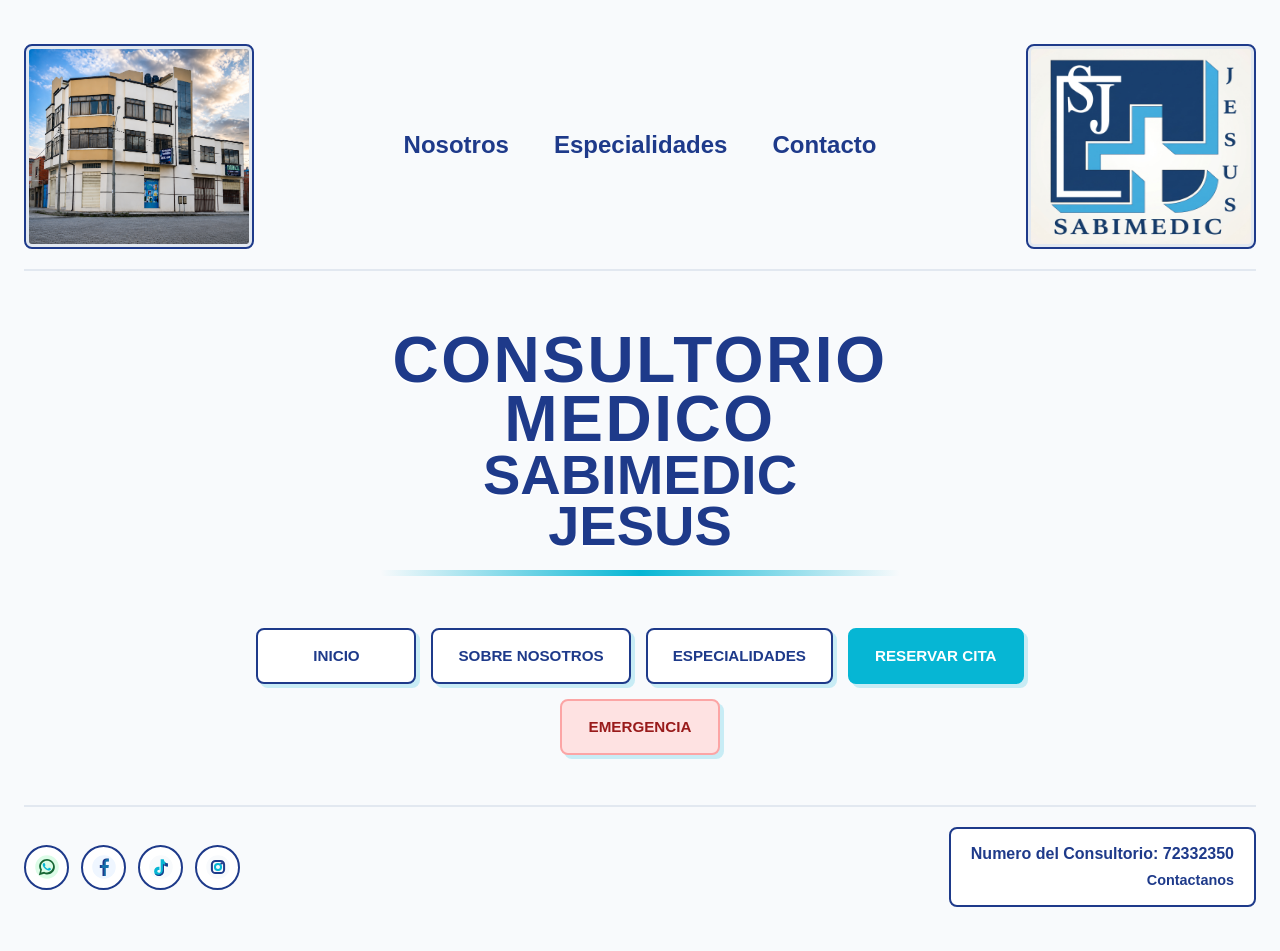
==== index.html @ b4cd7b4e "Add files via upload" ====
﻿<!DOCTYPE html>
<html lang="es">
<head>
  <meta charset="UTF-8">
  <meta name="viewport" content="width=device-width, initial-scale=1.0">
  <title>SABIMEDIC JESUS | Menu Principal</title>
  <style>
    /*
      GUIA RAPIDA PARA MODIFICAR ESTA PAGINA
      --------------------------------------
      - Los colores principales aparecen como valores hexadecimales.
      - Los tamaños se pueden aumentar o disminuir cambiando font-size, width o height.
      - Los nombres de las clases conectan el HTML con estos estilos.
      - La parte final del archivo contiene el menu, el titulo y el pie de pagina.
      Si cambias una clase en el HTML, debes cambiarla tambien aqui para que
      el diseño siga funcionando.
    */

    /* Reinicio basico del navegador */
    * {
      margin: 0;
      padding: 0;
      box-sizing: border-box;
    }

    /* Configuracion del body:
       Aqui se define la fuente general, el color base del texto y el fondo.
       Como es un consultorio medico, usamos un fondo claro para que se vea limpio. */
    body {
      font-family: Arial, sans-serif;
      background: #F8FAFC;
      color: #475569;
      line-height: 1.6;
      overflow-x: hidden;
    }

    /* Contenedor principal que ocupa toda la pantalla:
       Se divide en 3 filas: header arriba, contenido central y footer abajo.
       Esto ayuda a que el menu principal no se vea amontonado. */
    .main-container {
      min-height: 100vh;
      display: grid;
      grid-template-rows: auto 1fr auto;
      padding: clamp(12px, 2vw, 24px);
      max-width: 100%;
    }

    /* Header con navegacion y fotos:
       grid-template-columns: auto 1fr auto deja foto a la izquierda,
       menu al centro y logo a la derecha. */
    .header {
      display: grid;
      grid-template-columns: auto 1fr auto;
      align-items: center;
      gap: 20px;
      padding: 20px 0;
      border-bottom: 2px solid #E2E8F0;
      margin-bottom: 30px;
      position: relative;
      z-index: 20;
    }

    /*
      Boton hamburguesa para celular.
      En escritorio no se necesita porque los enlaces se muestran directamente.
    */
    .menu-toggle {
      display: none;
      border: 2px solid #1E3A8A;
      border-radius: 8px;
      background: #FFFFFF;
      color: #1E3A8A;
      cursor: pointer;
      width: 48px;
      height: 44px;
      font-size: 1.4rem;
      line-height: 1;
    }

    /* Foto izquierda (consultorio):
       Esta imagen da contexto visual del lugar. Se mantiene grande para que
       el usuario identifique rapido que se trata de un centro medico real. */
    .foto-izquierda {
      width: 230px;
      height: 205px;
      background: #E2E8F0;
      border: 2px solid #1E3A8A;
      border-radius: 8px;
      display: flex;
      align-items: center;
      justify-content: center;
      color: #475569;
      font-size: 0.75rem;
      text-align: center;
      padding: 3px;
    }
    /* Foto derecha (logo):
       Es el espacio para la identidad del consultorio. El object-fit de img
       se controla con el propio tamaño de la imagen y el marco definido aqui. */
    .foto-derecha {
     width: 230px;
      height: 205px;
      background: #E2E8F0;
      border: 2px solid #1E3A8A;
      border-radius: 8px;
      display: flex;
      align-items: center;
      justify-content: center;
      color: #475569;
      font-size: 0.75rem;
      text-align: center;
      padding: 3px;
    }

    /* Navegacion central del header */
    .nav-header {
      display: flex;
      gap: 15px;
      justify-content: center;
      flex-wrap: wrap;
    }

    .nav-header.is-open {
      /* JavaScript agrega esta clase cuando la persona toca la hamburguesa. */
      display: flex;
    }
    /* Cada enlace de la navegacion */
    
    .nav-header a {
      /* Cada enlace hereda este mismo aspecto para que el menu se vea parejo. */
      text-decoration: none;
      color: #1E3A8A;
      font-weight: bold;
      padding: 8px 15px;
      border-bottom: 2px solid transparent;
      transition: all 0.3s;
      font-size: 1.5rem;
    }

    .nav-header a:hover {
      /* Este efecto aparece solo al pasar el mouse por encima del enlace. */
      border-bottom-color: #06B6D4;
    }

    /* Seccion central con titulo y botones:
       Esta es la parte mas importante del menu principal. Por eso se centra
       vertical y horizontalmente. */
    .seccion-central {
      display: flex;
      flex-direction: column;
      align-items: center;
      justify-content: center;
      gap: 30px;
      padding: 20px;
    }

    /* Titulo principal grande:
       El ancho maximo evita que el texto se estire demasiado en pantallas grandes. */
    .titulo-principal {
      text-align: center;
      color: #1E3A8A;
      line-height: 0.92;
      max-width: 950px;
      position: relative;
      padding: 10px 18px 22px;
      text-shadow: 0 2px 0 rgba(255, 255, 255, 0.9);
    }

    /* Este pseudo-elemento crea una linea turquesa sutil debajo del titulo.
       No es decoracion exagerada: sirve para anclar visualmente la marca. */
    .titulo-principal::after {
      /* La linea de abajo es un detalle visual que refuerza el nombre de la marca. */
      content: "";
      display: block;
      width: min(520px, 72vw);
      height: 6px;
      margin: 18px auto 0;
      border-radius: 999px;
      background: linear-gradient(90deg, transparent, #06B6D4, transparent);
    }

    /* h1 se usa para SABIMEDIC y JESUS, las palabras con mas jerarquia. */
    .titulo-principal h1 {
      font-size: 3.5rem;
      font-weight: 900;
      text-transform: uppercase;
      margin: 0;
      letter-spacing: 0;
    }

    /* CONSULTORIO y MEDICO son parte del nombre visual, pero un poco menores. */
    .titulo-principal .consultorio {
      font-size: clamp(2.5rem, 5vw, 4.8rem);
      font-weight: 900;
      letter-spacing: 0.04em;
    }

    .titulo-principal .medico {
      font-size: clamp(2.5rem, 5vw, 4.8rem);
      font-weight: 900;
      letter-spacing: 0.04em;
    }

    /* Contenedor de botones tipo rotulo:
       flex-wrap permite que los botones bajen de linea si la pantalla es chica. */
    .botones-menu {
      display: flex;
      flex-wrap: wrap;
      gap: 15px;
      justify-content: center;
      max-width: 900px;
    }

    /* Estilo de cada boton tipo rotulo:
       Fondo blanco + borde azul mantiene el estilo institucional.
       La sombra turquesa da sensacion de boton sin abusar del color de acento. */
    .boton-menu {
      padding: 14px 25px;
      background: #FFFFFF;
      color: #1E3A8A;
      border: 2px solid #1E3A8A;
      border-radius: 8px;
      text-decoration: none;
      font-weight: bold;
      font-size: 0.95rem;
      min-width: 160px;
      text-align: center;
      transition: all 0.3s;
      box-shadow: 4px 4px 0 rgba(6, 182, 212, 0.2);
    }

    .boton-menu:hover {
      transform: translate(-2px, -2px);
      box-shadow: 6px 6px 0 rgba(6, 182, 212, 0.3);
      background: #F8FAFC;
    }

    /* Boton especial de reservar */
    .boton-reservar {
      /* Este es el llamado a la accion principal del sitio. */
      background: #06B6D4;
      color: #FFFFFF;
      border-color: #06B6D4;
    }

    .boton-reservar:hover {
      background: #0891B2;
      box-shadow: 6px 6px 0 rgba(6, 182, 212, 0.4);
    }

    /* Boton de emergencia */
    .boton-emergencia {
      /* El rojo suave hace que esta opcion se entienda como algo diferente. */
      background: #FEE2E2;
      color: #991B1B;
      border-color: #FCA5A5;
    }

    .boton-emergencia:hover {
      background: #FECACA;
    }

    /* Footer con redes sociales:
       Se separa del contenido central con una linea clara para ordenar la lectura. */
    .footer {
      padding: 20px 0;
      border-top: 2px solid #E2E8F0;
      margin-top: 30px;
    }

    .footer-content {
      display: flex;
      justify-content: space-between;
      align-items: center;
      gap: 20px;
      flex-wrap: wrap;
    }

    /* Iconos de redes sociales:
       Aqui solo se ordenan los enlaces; los dibujos reales son SVG en assets/icons. */
    .redes-sociales {
      display: flex;
      gap: 12px;
    }

    .red-social {
      /* El enlace es circular para parecer un icono independiente. */
      width: 45px;
      height: 45px;
      border: 2px solid #1E3A8A;
      border-radius: 50%;
      display: flex;
      align-items: center;
      justify-content: center;
      text-decoration: none;
      color: #1E3A8A;
      font-weight: bold;
      background: #FFFFFF;
      transition: all 0.3s;
    }

    .red-social:hover {
      background: #06B6D4;
      color: #FFFFFF;
      border-color: #06B6D4;
    }

    /* Informacion de contacto en footer */
    .info-contacto {
      text-align: right;
    }

    .info-contacto a {
      /* Este bloque lleva al visitante a la pagina con los datos de contacto. */
      display: inline-block;
      padding: 12px 20px;
      background: #FFFFFF;
      color: #1E3A8A;
      border: 2px solid #1E3A8A;
      border-radius: 8px;
      text-decoration: none;
      font-weight: bold;
      transition: all 0.3s;
    }

    .info-contacto a:hover {
      background: #1E3A8A;
      color: #FFFFFF;
    }

    /* Responsive para moviles:
       En una pantalla pequena las tres partes del header se ordenan asi:
       fotos arriba, navegacion debajo y luego el contenido principal.
       No ocultamos las fotos, porque tambien forman parte de la identidad
       visual del consultorio. */
    @media (max-width: 768px) {
      .header {
        grid-template-columns: repeat(2, minmax(0, 1fr));
        text-align: center;
        gap: 12px;
        padding: 12px 0 18px;
        margin-bottom: 12px;
        overflow: visible;
      }

      .header > div {
        width: 100%;
      }

      .foto-izquierda,
      .foto-derecha {
        width: 100%;
        height: 120px;
        object-fit: cover;
      }

      .foto-derecha {
        object-fit: contain;
        background: #FFFFFF;
      }

      /*
        La cabecera conserva su altura al abrir el menu.
        position: absolute saca los enlaces del flujo normal y evita que las
        fotos o el titulo se muevan hacia abajo.
      */
      .menu-toggle {
        display: inline-flex;
        align-items: center;
        justify-content: center;
        position: absolute;
        right: 0;
        bottom: 10px;
      }

      .nav-header {
        position: absolute;
        top: calc(100% - 2px);
        right: 0;
        z-index: 50;
        display: none;
        flex-direction: column;
        align-items: stretch;
        gap: 0;
        width: min(240px, 82vw);
        padding: 8px;
        border: 1px solid #E2E8F0;
        border-radius: 8px;
        background: #FFFFFF;
        box-shadow: 0 16px 30px rgba(15, 23, 42, 0.14);
      }

      .nav-header.is-open {
        display: flex;
      }

      .nav-header a {
        font-size: 0.95rem;
        padding: 12px 14px;
        text-align: left;
        border-bottom: 1px solid #E2E8F0;
      }

      .nav-header a:last-child {
        border-bottom: 0;
      }

      .titulo-principal h1 {
        font-size: clamp(2.7rem, 13vw, 4.5rem);
      }

      .titulo-principal .consultorio,
      .titulo-principal .medico {
        font-size: clamp(1.7rem, 8vw, 2.8rem);
      }

      .seccion-central {
        gap: 22px;
        padding: 16px 8px 28px;
      }

      .titulo-principal {
        width: 100%;
        padding: 8px 4px 18px;
      }

      .titulo-principal::after {
        height: 4px;
        margin-top: 14px;
      }

      .botones-menu {
        flex-direction: column;
        width: 100%;
        gap: 11px;
      }

      .boton-menu {
        width: 100%;
        min-width: 100%;
        padding: 13px 16px;
      }

      .footer-content {
        flex-direction: column;
        text-align: center;
      }

      .info-contacto {
        text-align: center;
      }
    }
  </style>
</head>
<body>
  <div class="main-container">
    <!--
      Header con fotos y navegacion.
      Para cambiar las fotos, modifica solamente el valor de src de cada img.
    -->
    <header class="header">
      <!-- Foto izquierda: consultorio -->
      <div>
        <img src="assets/img/consultorio.jpg" alt="Foto del consultorio" class="foto-izquierda">
      </div>

      <!--
        En celular este boton reemplaza a los enlaces visibles del nav.
        aria-expanded comunica si el menu esta abierto o cerrado.
      -->
      <button class="menu-toggle" type="button" aria-expanded="false" aria-label="Abrir menu">
        ☰
      </button>

      <!-- Navegacion central: los href indican a que pagina lleva cada opcion. -->
      <nav class="nav-header" aria-label="Navegacion principal">
        <a href="nosotros.html">Nosotros</a>
        <a href="especialidades.html">Especialidades</a>
        <a href="contacto.html">Contacto</a>
      </nav>

      <!-- Foto derecha: logo -->
      <div>
        <img src="assets/img/logo.png" alt="Logo de SABIMEDIC JESUS" class="foto-derecha">
      </div>
    </header>

    <!-- Seccion central con titulo y botones -->
    <section class="seccion-central">
      <!-- Titulo principal:
           Estas cuatro lineas forman la marca visual del menu principal.
           CONSULTORIO y MEDICO explican el tipo de institucion;
           SABIMEDIC JESUS es el nombre que debe tener mas fuerza visual. -->
      <div class="titulo-principal">
        <p class="consultorio">CONSULTORIO</p>
        <p class="medico">MEDICO</p>
        <h1>SABIMEDIC</h1>
        <h1>JESUS</h1>
      </div>

      <!--
        Botones tipo rotulo.
        Si necesitas cambiar el texto de un boton, edita el texto entre <a> y </a>.
        Si necesitas cambiar su destino, edita href="...".
      -->
      <nav class="botones-menu">
        <a href="index.html" class="boton-menu">INICIO</a>
        <a href="nosotros.html" class="boton-menu">SOBRE NOSOTROS</a>
        <a href="especialidades.html" class="boton-menu">ESPECIALIDADES</a>
        <a href="index.html" class="boton-menu boton-reservar">RESERVAR CITA</a>
        <a href="emergencia.html" class="boton-menu boton-emergencia">EMERGENCIA</a>
      </nav>
    </section>

    <!--
      Footer con redes sociales.
      Los archivos SVG se cargan dentro de cada enlace mediante la etiqueta img.
    -->
    <footer class="footer">
      <div class="footer-content">
        <!-- Redes sociales -->
        <div class="redes-sociales">
          <a href="https://wa.me/59172332350" class="red-social" title="WhatsApp" aria-label="WhatsApp">
            <img src="assets/icons/whatsapp.svg" alt="" width="26" height="26">
          </a>
          <a href="https://www.facebook.com/sabimedic.jesus" class="red-social" title="Facebook" aria-label="Facebook">
            <img src="assets/icons/facebook.svg" alt="" width="26" height="26">
          </a>
          <a href="#" class="red-social" title="TikTok" aria-label="TikTok">
            <img src="assets/icons/tiktok.svg" alt="" width="26" height="26">
          </a>
          <a href="#" class="red-social" title="Instagram" aria-label="Instagram">
            <img src="assets/icons/instagram.svg" alt="" width="26" height="26">
          </a>
        </div>

        <!-- Informacion de contacto -->
        <div class="info-contacto">
          <a href="contacto.html">
            <strong>Numero del Consultorio: 72332350</strong><br>
            <span style="font-size: 0.9rem;">Contactanos</span>
          </a>
        </div>
      </div>
    </footer>
  </div>

  <script>
    /*
      Este pequeño script controla la hamburguesa.
      Al hacer clic, alterna la clase is-open del menu. CSS decide si se muestra
      o se oculta, mientras la cabecera permanece en el mismo sitio.
    */
    // Buscamos el boton de tres lineas que la persona toca en el celular.
    // Si quieres cambiar su aspecto, busca la clase .menu-toggle en los estilos.
    const menuToggle = document.querySelector(".menu-toggle");

    // Buscamos el grupo de enlaces que debe aparecer u ocultarse.
    // El nombre .nav-header conecta este codigo con el menu escrito arriba.
    const mobileMenu = document.querySelector(".nav-header");

    // Cada vez que se toca el boton, se cambia el menu entre abierto y cerrado.
    menuToggle.addEventListener("click", () => {
      // is-open es una marca que el CSS interpreta para mostrar el menu.
      const menuIsOpen = mobileMenu.classList.toggle("is-open");

      // Este dato ayuda a lectores de pantalla a saber si el menu esta abierto.
      menuToggle.setAttribute("aria-expanded", String(menuIsOpen));

      // Cambiamos la descripcion para que el boton diga lo que puede hacer ahora.
      menuToggle.setAttribute("aria-label", menuIsOpen ? "Cerrar menu" : "Abrir menu");

      // Mostramos una X cuando esta abierto y volvemos a las tres lineas al cerrarlo.
      menuToggle.textContent = menuIsOpen ? "×" : "☰";
    });

    // Cuando se elige una pagina, cerramos el menu para que no tape el contenido.
    mobileMenu.querySelectorAll("a").forEach((link) => {
      // Esta accion se ejecuta solamente al tocar uno de los enlaces del menu.
      link.addEventListener("click", () => {
        mobileMenu.classList.remove("is-open");
        menuToggle.setAttribute("aria-expanded", "false");
        menuToggle.setAttribute("aria-label", "Abrir menu");
        menuToggle.textContent = "☰";
      });
    });
  </script>
</body>
</html>
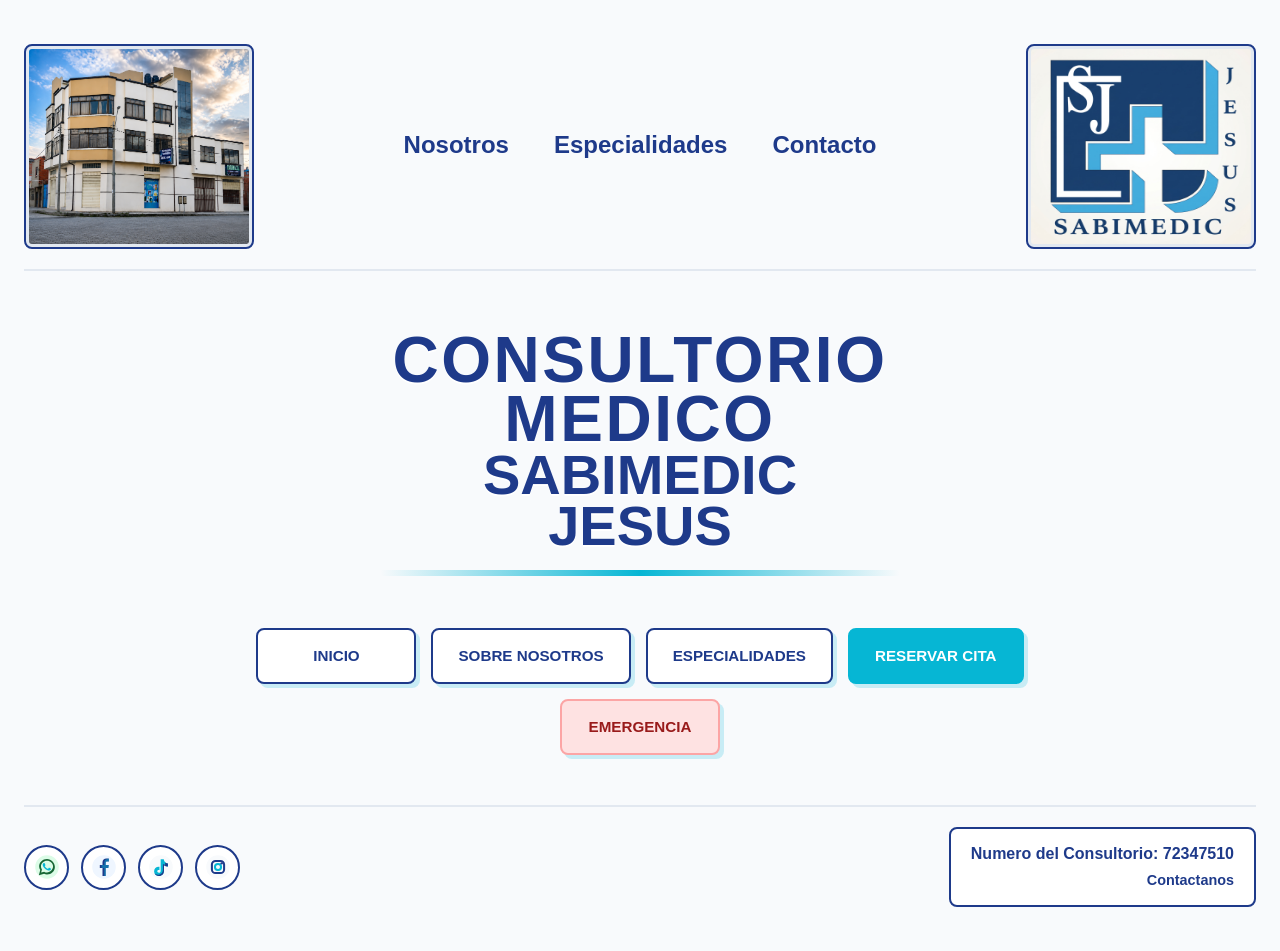
==== commit 2aa90b3e: "Add files via upload" ====
--- a/index.html
+++ b/index.html
@@ -335,22 +335,38 @@
        visual del consultorio. */
     @media (max-width: 768px) {
       .header {
-        grid-template-columns: repeat(2, minmax(0, 1fr));
+        display: flex;
+        flex-wrap: wrap;
         text-align: center;
-        gap: 12px;
+        gap: 8px;
         padding: 12px 0 18px;
         margin-bottom: 12px;
         overflow: visible;
       }
 
       .header > div {
-        width: 100%;
+        width: calc(50% - 32px);
+        flex: 0 0 calc(50% - 32px);
+      }
+
+      /* El orden pone primero las dos fotos, luego deja el boton en su propio espacio y debajo el menu. */
+      .header > div:first-child { order: 1; }
+      .header > div:last-child { order: 2; }
+      .menu-toggle {
+        order: 3;
+        position: static;
+        flex: 0 0 44px;
+        width: 44px;
+      }
+      .nav-header {
+        order: 4;
+        flex: 0 0 100%;
       }
 
       .foto-izquierda,
       .foto-derecha {
         width: 100%;
-        height: 120px;
+        height: 105px;
         object-fit: cover;
       }
 
@@ -368,9 +384,6 @@
         display: inline-flex;
         align-items: center;
         justify-content: center;
-        position: absolute;
-        right: 0;
-        bottom: 10px;
       }
 
       .nav-header {
@@ -507,7 +520,7 @@
         <a href="index.html" class="boton-menu">INICIO</a>
         <a href="nosotros.html" class="boton-menu">SOBRE NOSOTROS</a>
         <a href="especialidades.html" class="boton-menu">ESPECIALIDADES</a>
-        <a href="index.html" class="boton-menu boton-reservar">RESERVAR CITA</a>
+        <a href="contacto.html?tipo=reserva#formulario" class="boton-menu boton-reservar">RESERVAR CITA</a>
         <a href="emergencia.html" class="boton-menu boton-emergencia">EMERGENCIA</a>
       </nav>
     </section>
@@ -520,7 +533,7 @@
       <div class="footer-content">
         <!-- Redes sociales -->
         <div class="redes-sociales">
-          <a href="https://wa.me/59172332350" class="red-social" title="WhatsApp" aria-label="WhatsApp">
+          <a href="https://wa.me/59172347510" class="red-social" title="WhatsApp" aria-label="WhatsApp">
             <img src="assets/icons/whatsapp.svg" alt="" width="26" height="26">
           </a>
           <a href="https://www.facebook.com/sabimedic.jesus" class="red-social" title="Facebook" aria-label="Facebook">
@@ -537,7 +550,7 @@
         <!-- Informacion de contacto -->
         <div class="info-contacto">
           <a href="contacto.html">
-            <strong>Numero del Consultorio: 72332350</strong><br>
+            <strong>Numero del Consultorio: 72347510</strong><br>
             <span style="font-size: 0.9rem;">Contactanos</span>
           </a>
         </div>
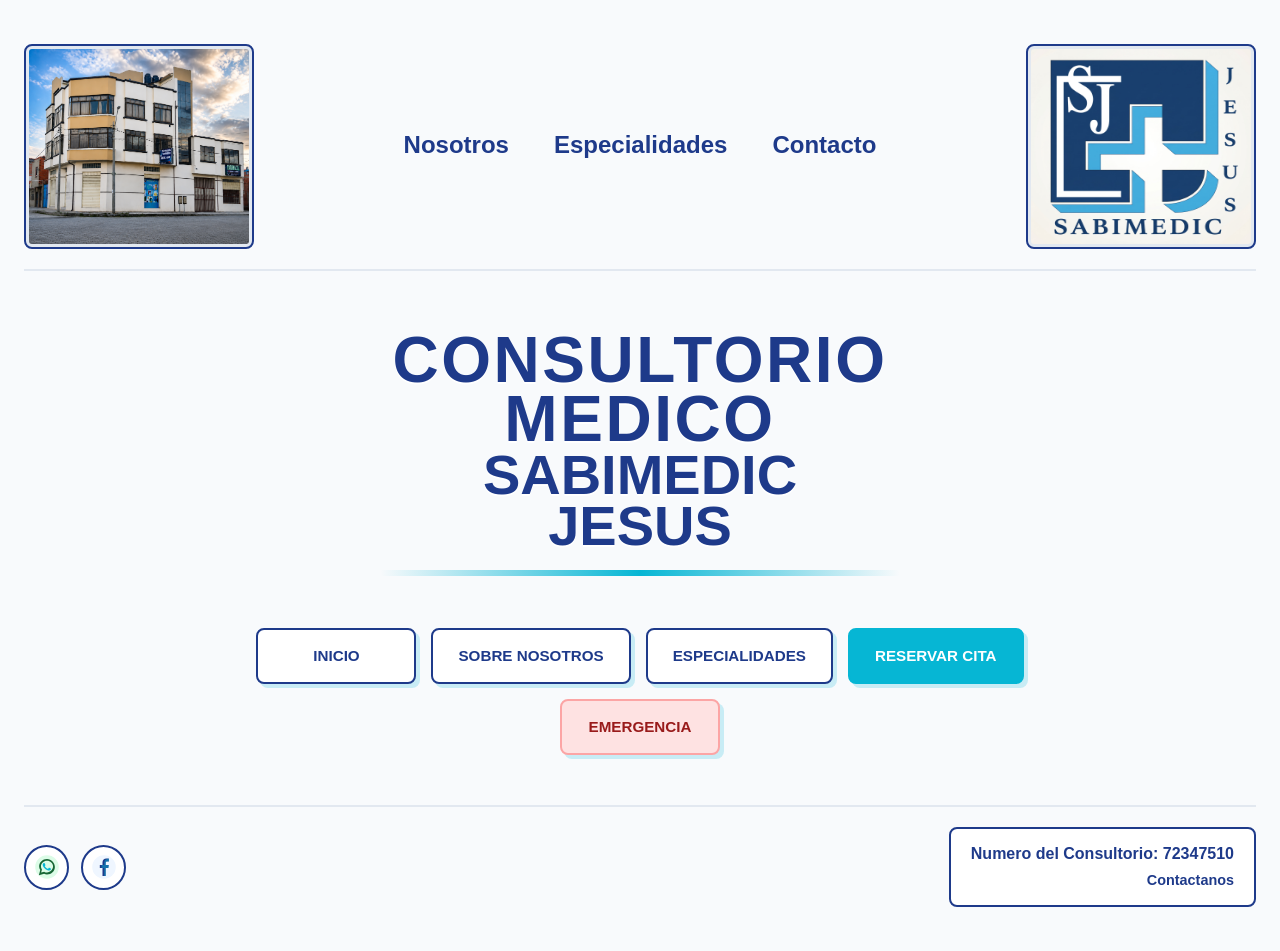
==== commit 4e9f18f3: "Add files via upload" ====
--- a/index.html
+++ b/index.html
@@ -1,10 +1,16 @@
-﻿<!DOCTYPE html>
+﻿<!-- El navegador lee esta pagina como un documento web actual. Esta linea se mantiene igual en todas las paginas. -->
+<!DOCTYPE html>
+<!-- Indicamos que el contenido esta en espanol para que las herramientas de lectura lo pronuncien correctamente. -->
 <html lang="es">
 <head>
-  <meta charset="UTF-8">
-  <meta name="viewport" content="width=device-width, initial-scale=1.0">
-  <title>SABIMEDIC JESUS | Menu Principal</title>
-  <style>
+  <!-- Permite que se vean bien las tildes, la letra enie y los simbolos escritos en los textos. -->
+<meta charset="UTF-8">
+  <!-- Hace que el ancho de la pagina se adapte al celular, en lugar de mostrar una computadora en miniatura. -->
+<meta name="viewport" content="width=device-width, initial-scale=1.0">
+  <!-- Lo que escribas aqui aparecera en la pestana del navegador; el titulo visible dentro de la pagina se cambia mas abajo. -->
+<title>SABIMEDIC JESUS | Menu Principal</title>
+  <!-- Aqui empieza la apariencia de esta pagina. Se definen colores, espacios y tamanos; los textos visibles estan despues de este bloque. -->
+<style>
     /*
       GUIA RAPIDA PARA MODIFICAR ESTA PAGINA
       --------------------------------------
@@ -17,6 +23,7 @@
     */
 
     /* Reinicio basico del navegador */
+    /* Partimos sin espacios automaticos. Luego cada zona recibe su propia separacion para que el resultado sea parejo entre navegadores. */
     * {
       margin: 0;
       padding: 0;
@@ -26,6 +33,7 @@
     /* Configuracion del body:
        Aqui se define la fuente general, el color base del texto y el fondo.
        Como es un consultorio medico, usamos un fondo claro para que se vea limpio. */
+    /* La letra, el fondo y el color del texto definidos aqui se usan en toda esta pagina. */
     body {
       font-family: Arial, sans-serif;
       background: #F8FAFC;
@@ -37,6 +45,7 @@
     /* Contenedor principal que ocupa toda la pantalla:
        Se divide en 3 filas: header arriba, contenido central y footer abajo.
        Esto ayuda a que el menu principal no se vea amontonado. */
+    /* Este marco reparte la pantalla entre la cabecera, el titulo con sus botones y la zona final. */
     .main-container {
       min-height: 100vh;
       display: grid;
@@ -48,6 +57,7 @@
     /* Header con navegacion y fotos:
        grid-template-columns: auto 1fr auto deja foto a la izquierda,
        menu al centro y logo a la derecha. */
+    /* La cabecera del inicio deja un lugar para la foto del edificio, otro para los enlaces y otro para el logo. */
     .header {
       display: grid;
       grid-template-columns: auto 1fr auto;
@@ -113,6 +123,7 @@
     }
 
     /* Navegacion central del header */
+    /* Menu superior del inicio: sus destinos se cambian en los enlaces que aparecen despues de los estilos. */
     .nav-header {
       display: flex;
       gap: 15px;
@@ -203,6 +214,7 @@
 
     /* Contenedor de botones tipo rotulo:
        flex-wrap permite que los botones bajen de linea si la pantalla es chica. */
+    /* Este grupo organiza los botones centrales. La separacion permite distinguir las opciones al mirar o tocar la pantalla. */
     .botones-menu {
       display: flex;
       flex-wrap: wrap;
@@ -214,6 +226,7 @@
     /* Estilo de cada boton tipo rotulo:
        Fondo blanco + borde azul mantiene el estilo institucional.
        La sombra turquesa da sensacion de boton sin abusar del color de acento. */
+    /* Aspecto comun de las opciones del inicio. El espacio interior agranda la zona que se puede tocar. */
     .boton-menu {
       padding: 14px 25px;
       background: #FFFFFF;
@@ -229,6 +242,7 @@
       box-shadow: 4px 4px 0 rgba(6, 182, 212, 0.2);
     }
 
+    /* Al senalar una opcion con el mouse, el boton se desplaza ligeramente y su sombra se hace mas visible. */
     .boton-menu:hover {
       transform: translate(-2px, -2px);
       box-shadow: 6px 6px 0 rgba(6, 182, 212, 0.3);
@@ -262,12 +276,15 @@
 
     /* Footer con redes sociales:
        Se separa del contenido central con una linea clara para ordenar la lectura. */
+    /* Esta zona final reune los enlaces sociales y los datos de contacto. El espacio de arriba la separa del resto de la pagina. */
     .footer {
       padding: 20px 0;
       border-top: 2px solid #E2E8F0;
       margin-top: 30px;
     }
 
+    /* Los elementos finales se mantienen dentro de un ancho controlado para que no se extiendan demasiado en computadora. */
+    /* Aqui se decide como se reparten los iconos sociales y los datos de contacto en la zona final. */
     .footer-content {
       display: flex;
       justify-content: space-between;
@@ -278,6 +295,7 @@
 
     /* Iconos de redes sociales:
        Aqui solo se ordenan los enlaces; los dibujos reales son SVG en assets/icons. */
+    /* Los enlaces de redes se muestran juntos para encontrarlos de un vistazo. */
     .redes-sociales {
       display: flex;
       gap: 12px;
@@ -299,6 +317,7 @@
       transition: all 0.3s;
     }
 
+    /* El fondo cambia al senalar una red, indicando que ese circulo es un enlace. */
     .red-social:hover {
       background: #06B6D4;
       color: #FFFFFF;
@@ -306,6 +325,7 @@
     }
 
     /* Informacion de contacto en footer */
+    /* Los datos del contacto se alinean a la derecha en computadora; en celular se centran. */
     .info-contacto {
       text-align: right;
     }
@@ -323,6 +343,7 @@
       transition: all 0.3s;
     }
 
+    /* El acceso a Contacto cambia a fondo azul cuando el mouse pasa por encima. */
     .info-contacto a:hover {
       background: #1E3A8A;
       color: #FFFFFF;
@@ -333,6 +354,7 @@
        fotos arriba, navegacion debajo y luego el contenido principal.
        No ocultamos las fotos, porque tambien forman parte de la identidad
        visual del consultorio. */
+    /* Estas indicaciones se aplican solo cuando la pantalla mide 768 pixeles de ancho o menos. Aqui se ajusta la version para celulares. */
     @media (max-width: 768px) {
       .header {
         display: flex;
@@ -352,6 +374,7 @@
       /* El orden pone primero las dos fotos, luego deja el boton en su propio espacio y debajo el menu. */
       .header > div:first-child { order: 1; }
       .header > div:last-child { order: 2; }
+      /* El boton aparece en telefono y su simbolo se centra dentro del espacio que se puede tocar. */
       .menu-toggle {
         order: 3;
         position: static;
@@ -474,7 +497,8 @@
     <header class="header">
       <!-- Foto izquierda: consultorio -->
       <div>
-        <img src="assets/img/consultorio.jpg" alt="Foto del consultorio" class="foto-izquierda">
+        <!-- Esta foto muestra el edificio del consultorio. Cambia solo su nombre junto a src si deseas usar otra imagen de assets/img. -->
+<img src="assets/img/consultorio.jpg" alt="Foto del consultorio" class="foto-izquierda">
       </div>
 
       <!--
@@ -520,7 +544,8 @@
         <a href="index.html" class="boton-menu">INICIO</a>
         <a href="nosotros.html" class="boton-menu">SOBRE NOSOTROS</a>
         <a href="especialidades.html" class="boton-menu">ESPECIALIDADES</a>
-        <a href="contacto.html?tipo=reserva#formulario" class="boton-menu boton-reservar">RESERVAR CITA</a>
+        <!-- Reservar cita abre directamente el formulario en modo de reserva; la parte final del enlace lleva a ese bloque. -->
+<a href="contacto.html?tipo=reserva#formulario" class="boton-menu boton-reservar">RESERVAR CITA</a>
         <a href="emergencia.html" class="boton-menu boton-emergencia">EMERGENCIA</a>
       </nav>
     </section>
@@ -539,12 +564,6 @@
           <a href="https://www.facebook.com/sabimedic.jesus" class="red-social" title="Facebook" aria-label="Facebook">
             <img src="assets/icons/facebook.svg" alt="" width="26" height="26">
           </a>
-          <a href="#" class="red-social" title="TikTok" aria-label="TikTok">
-            <img src="assets/icons/tiktok.svg" alt="" width="26" height="26">
-          </a>
-          <a href="#" class="red-social" title="Instagram" aria-label="Instagram">
-            <img src="assets/icons/instagram.svg" alt="" width="26" height="26">
-          </a>
         </div>
 
         <!-- Informacion de contacto -->
@@ -578,12 +597,15 @@
       const menuIsOpen = mobileMenu.classList.toggle("is-open");
 
       // Este dato ayuda a lectores de pantalla a saber si el menu esta abierto.
+      // Informamos si las opciones estan abiertas para las herramientas que leen la pagina en voz alta.
       menuToggle.setAttribute("aria-expanded", String(menuIsOpen));
 
       // Cambiamos la descripcion para que el boton diga lo que puede hacer ahora.
+      // El nombre del boton cambia segun la accion que puede realizar ahora.
       menuToggle.setAttribute("aria-label", menuIsOpen ? "Cerrar menu" : "Abrir menu");
 
       // Mostramos una X cuando esta abierto y volvemos a las tres lineas al cerrarlo.
+      // Mostramos una X para cerrar o las tres lineas para abrir.
       menuToggle.textContent = menuIsOpen ? "×" : "☰";
     });
 
@@ -592,8 +614,11 @@
       // Esta accion se ejecuta solamente al tocar uno de los enlaces del menu.
       link.addEventListener("click", () => {
         mobileMenu.classList.remove("is-open");
+        // Despues de elegir un destino, indicamos que el menu ya esta cerrado.
         menuToggle.setAttribute("aria-expanded", "false");
+        // El boton vuelve a estar preparado para abrir las opciones.
         menuToggle.setAttribute("aria-label", "Abrir menu");
+        // Restauramos el dibujo de tres lineas que identifica el menu.
         menuToggle.textContent = "☰";
       });
     });
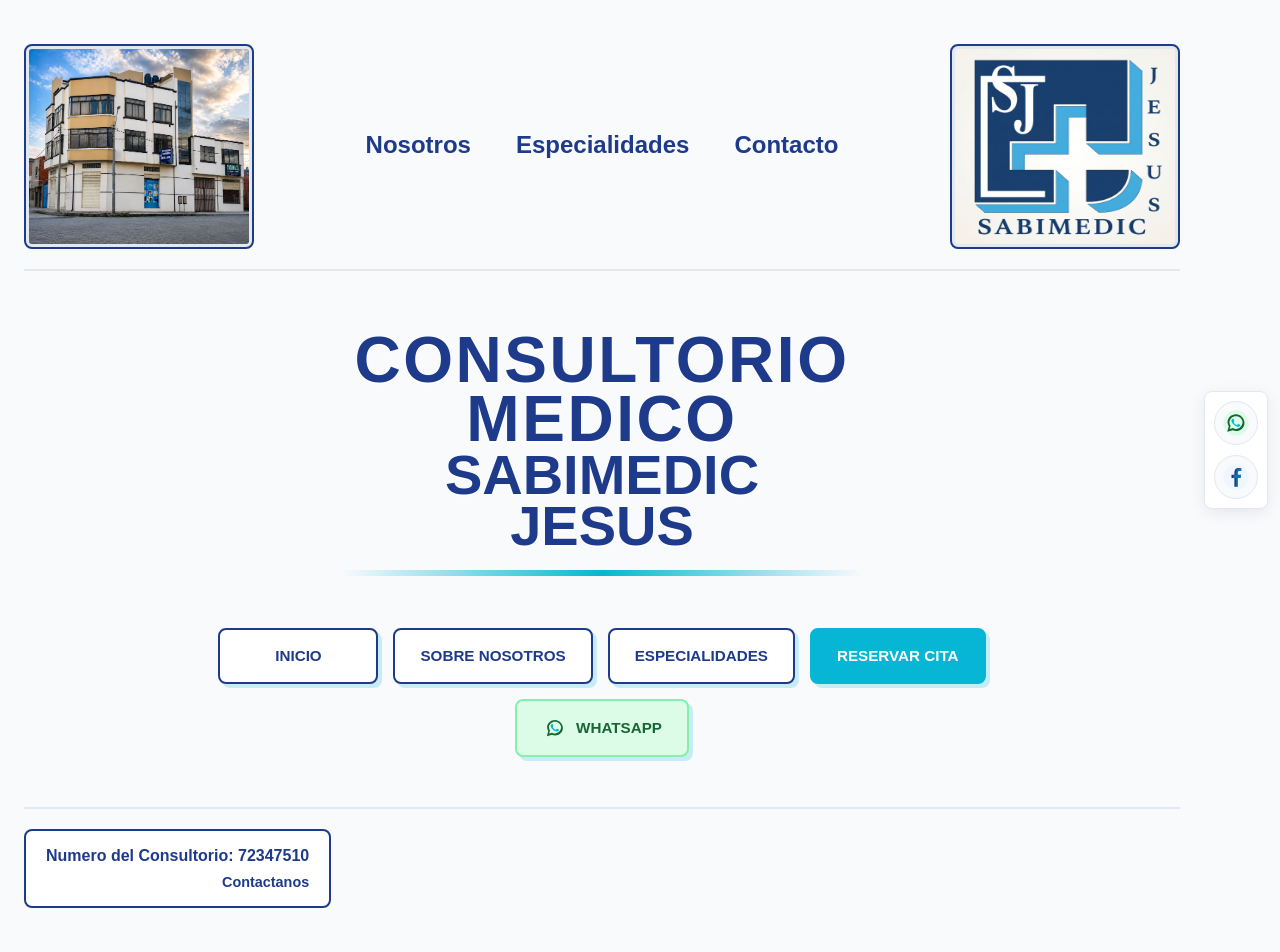
==== commit e19aca32: "Add files via upload" ====
--- a/index.html
+++ b/index.html
@@ -1,17 +1,17 @@
 ﻿<!-- El navegador lee esta pagina como un documento web actual. Esta linea se mantiene igual en todas las paginas. -->
-<!DOCTYPE html>
+<!doctype html>
 <!-- Indicamos que el contenido esta en espanol para que las herramientas de lectura lo pronuncien correctamente. -->
 <html lang="es">
-<head>
-  <!-- Permite que se vean bien las tildes, la letra enie y los simbolos escritos en los textos. -->
-<meta charset="UTF-8">
-  <!-- Hace que el ancho de la pagina se adapte al celular, en lugar de mostrar una computadora en miniatura. -->
-<meta name="viewport" content="width=device-width, initial-scale=1.0">
-  <!-- Lo que escribas aqui aparecera en la pestana del navegador; el titulo visible dentro de la pagina se cambia mas abajo. -->
-<title>SABIMEDIC JESUS | Menu Principal</title>
-  <!-- Aqui empieza la apariencia de esta pagina. Se definen colores, espacios y tamanos; los textos visibles estan despues de este bloque. -->
-<style>
-    /*
+  <head>
+    <!-- Permite que se vean bien las tildes, la letra enie y los simbolos escritos en los textos. -->
+    <meta charset="UTF-8" />
+    <!-- Hace que el ancho de la pagina se adapte al celular, en lugar de mostrar una computadora en miniatura. -->
+    <meta name="viewport" content="width=device-width, initial-scale=1.0" />
+    <!-- Lo que escribas aqui aparecera en la pestana del navegador; el titulo visible dentro de la pagina se cambia mas abajo. -->
+    <title>SABIMEDIC JESUS | Menu Principal</title>
+    <!-- Aqui empieza la apariencia de esta pagina. Se definen colores, espacios y tamanos; los textos visibles estan despues de este bloque. -->
+    <style>
+      /*
       GUIA RAPIDA PARA MODIFICAR ESTA PAGINA
       --------------------------------------
       - Los colores principales aparecen como valores hexadecimales.
@@ -22,606 +22,630 @@
       el diseño siga funcionando.
     */
 
-    /* Reinicio basico del navegador */
-    /* Partimos sin espacios automaticos. Luego cada zona recibe su propia separacion para que el resultado sea parejo entre navegadores. */
-    * {
-      margin: 0;
-      padding: 0;
-      box-sizing: border-box;
-    }
-
-    /* Configuracion del body:
+      /* Reinicio basico del navegador */
+      /* Partimos sin espacios automaticos. Luego cada zona recibe su propia separacion para que el resultado sea parejo entre navegadores. */
+      * {
+        margin: 0;
+        padding: 0;
+        box-sizing: border-box;
+      }
+
+      /* Configuracion del body:
        Aqui se define la fuente general, el color base del texto y el fondo.
        Como es un consultorio medico, usamos un fondo claro para que se vea limpio. */
-    /* La letra, el fondo y el color del texto definidos aqui se usan en toda esta pagina. */
-    body {
-      font-family: Arial, sans-serif;
-      background: #F8FAFC;
-      color: #475569;
-      line-height: 1.6;
-      overflow-x: hidden;
-    }
-
-    /* Contenedor principal que ocupa toda la pantalla:
+      /* La letra, el fondo y el color del texto definidos aqui se usan en toda esta pagina. */
+      body {
+        font-family: Arial, sans-serif;
+        background: #f8fafc;
+        color: #475569;
+        line-height: 1.6;
+        overflow-x: hidden;
+      }
+
+      /* Contenedor principal que ocupa toda la pantalla:
        Se divide en 3 filas: header arriba, contenido central y footer abajo.
        Esto ayuda a que el menu principal no se vea amontonado. */
-    /* Este marco reparte la pantalla entre la cabecera, el titulo con sus botones y la zona final. */
-    .main-container {
-      min-height: 100vh;
-      display: grid;
-      grid-template-rows: auto 1fr auto;
-      padding: clamp(12px, 2vw, 24px);
-      max-width: 100%;
-    }
-
-    /* Header con navegacion y fotos:
+      /* Este marco reparte la pantalla entre la cabecera, el titulo con sus botones y la zona final. */
+      .main-container {
+        min-height: 100vh;
+        display: grid;
+        grid-template-rows: auto 1fr auto;
+        padding: clamp(12px, 2vw, 24px);
+        max-width: 100%;
+      }
+
+      /* Header con navegacion y fotos:
        grid-template-columns: auto 1fr auto deja foto a la izquierda,
        menu al centro y logo a la derecha. */
-    /* La cabecera del inicio deja un lugar para la foto del edificio, otro para los enlaces y otro para el logo. */
-    .header {
-      display: grid;
-      grid-template-columns: auto 1fr auto;
-      align-items: center;
-      gap: 20px;
-      padding: 20px 0;
-      border-bottom: 2px solid #E2E8F0;
-      margin-bottom: 30px;
-      position: relative;
-      z-index: 20;
-    }
-
-    /*
+      /* La cabecera del inicio deja un lugar para la foto del edificio, otro para los enlaces y otro para el logo. */
+      .header {
+        display: grid;
+        grid-template-columns: auto 1fr auto;
+        align-items: center;
+        gap: 20px;
+        padding: 20px 0;
+        border-bottom: 2px solid #e2e8f0;
+        margin-bottom: 30px;
+        position: relative;
+        z-index: 20;
+      }
+
+      /*
       Boton hamburguesa para celular.
       En escritorio no se necesita porque los enlaces se muestran directamente.
     */
-    .menu-toggle {
-      display: none;
-      border: 2px solid #1E3A8A;
-      border-radius: 8px;
-      background: #FFFFFF;
-      color: #1E3A8A;
-      cursor: pointer;
-      width: 48px;
-      height: 44px;
-      font-size: 1.4rem;
-      line-height: 1;
-    }
-
-    /* Foto izquierda (consultorio):
+      .menu-toggle {
+        display: none;
+        border: 2px solid #1e3a8a;
+        border-radius: 8px;
+        background: #ffffff;
+        color: #1e3a8a;
+        cursor: pointer;
+        width: 48px;
+        height: 44px;
+        font-size: 1.4rem;
+        line-height: 1;
+      }
+
+      /* Foto izquierda (consultorio):
        Esta imagen da contexto visual del lugar. Se mantiene grande para que
        el usuario identifique rapido que se trata de un centro medico real. */
-    .foto-izquierda {
-      width: 230px;
-      height: 205px;
-      background: #E2E8F0;
-      border: 2px solid #1E3A8A;
-      border-radius: 8px;
-      display: flex;
-      align-items: center;
-      justify-content: center;
-      color: #475569;
-      font-size: 0.75rem;
-      text-align: center;
-      padding: 3px;
-    }
-    /* Foto derecha (logo):
+      .foto-izquierda {
+        width: 230px;
+        height: 205px;
+        background: #e2e8f0;
+        border: 2px solid #1e3a8a;
+        border-radius: 8px;
+        display: flex;
+        align-items: center;
+        justify-content: center;
+        color: #475569;
+        font-size: 0.75rem;
+        text-align: center;
+        padding: 3px;
+      }
+      /* Foto derecha (logo):
        Es el espacio para la identidad del consultorio. El object-fit de img
        se controla con el propio tamaño de la imagen y el marco definido aqui. */
-    .foto-derecha {
-     width: 230px;
-      height: 205px;
-      background: #E2E8F0;
-      border: 2px solid #1E3A8A;
-      border-radius: 8px;
-      display: flex;
-      align-items: center;
-      justify-content: center;
-      color: #475569;
-      font-size: 0.75rem;
-      text-align: center;
-      padding: 3px;
-    }
-
-    /* Navegacion central del header */
-    /* Menu superior del inicio: sus destinos se cambian en los enlaces que aparecen despues de los estilos. */
-    .nav-header {
-      display: flex;
-      gap: 15px;
-      justify-content: center;
-      flex-wrap: wrap;
-    }
-
-    .nav-header.is-open {
-      /* JavaScript agrega esta clase cuando la persona toca la hamburguesa. */
-      display: flex;
-    }
-    /* Cada enlace de la navegacion */
-    
-    .nav-header a {
-      /* Cada enlace hereda este mismo aspecto para que el menu se vea parejo. */
-      text-decoration: none;
-      color: #1E3A8A;
-      font-weight: bold;
-      padding: 8px 15px;
-      border-bottom: 2px solid transparent;
-      transition: all 0.3s;
-      font-size: 1.5rem;
-    }
-
-    .nav-header a:hover {
-      /* Este efecto aparece solo al pasar el mouse por encima del enlace. */
-      border-bottom-color: #06B6D4;
-    }
-
-    /* Seccion central con titulo y botones:
+      .foto-derecha {
+        width: 230px;
+        height: 205px;
+        background: #e2e8f0;
+        border: 2px solid #1e3a8a;
+        border-radius: 8px;
+        display: flex;
+        align-items: center;
+        justify-content: center;
+        color: #475569;
+        font-size: 0.75rem;
+        text-align: center;
+        padding: 3px;
+      }
+
+      /* Navegacion central del header */
+      /* Menu superior del inicio: sus destinos se cambian en los enlaces que aparecen despues de los estilos. */
+      .nav-header {
+        display: flex;
+        gap: 15px;
+        justify-content: center;
+        flex-wrap: wrap;
+      }
+
+      .nav-header.is-open {
+        /* JavaScript agrega esta clase cuando la persona toca la hamburguesa. */
+        display: flex;
+      }
+      /* Cada enlace de la navegacion */
+
+      .nav-header a {
+        /* Cada enlace hereda este mismo aspecto para que el menu se vea parejo. */
+        text-decoration: none;
+        color: #1e3a8a;
+        font-weight: bold;
+        padding: 8px 15px;
+        border-bottom: 2px solid transparent;
+        transition: all 0.3s;
+        font-size: 1.5rem;
+      }
+
+      .nav-header a:hover {
+        /* Este efecto aparece solo al pasar el mouse por encima del enlace. */
+        border-bottom-color: #06b6d4;
+      }
+
+      /* Seccion central con titulo y botones:
        Esta es la parte mas importante del menu principal. Por eso se centra
        vertical y horizontalmente. */
-    .seccion-central {
-      display: flex;
-      flex-direction: column;
-      align-items: center;
-      justify-content: center;
-      gap: 30px;
-      padding: 20px;
-    }
-
-    /* Titulo principal grande:
+      .seccion-central {
+        display: flex;
+        flex-direction: column;
+        align-items: center;
+        justify-content: center;
+        gap: 30px;
+        padding: 20px;
+      }
+
+      /* Titulo principal grande:
        El ancho maximo evita que el texto se estire demasiado en pantallas grandes. */
-    .titulo-principal {
-      text-align: center;
-      color: #1E3A8A;
-      line-height: 0.92;
-      max-width: 950px;
-      position: relative;
-      padding: 10px 18px 22px;
-      text-shadow: 0 2px 0 rgba(255, 255, 255, 0.9);
-    }
-
-    /* Este pseudo-elemento crea una linea turquesa sutil debajo del titulo.
+      .titulo-principal {
+        text-align: center;
+        color: #1e3a8a;
+        line-height: 0.92;
+        max-width: 950px;
+        position: relative;
+        padding: 10px 18px 22px;
+        text-shadow: 0 2px 0 rgba(255, 255, 255, 0.9);
+      }
+
+      /* Este pseudo-elemento crea una linea turquesa sutil debajo del titulo.
        No es decoracion exagerada: sirve para anclar visualmente la marca. */
-    .titulo-principal::after {
-      /* La linea de abajo es un detalle visual que refuerza el nombre de la marca. */
-      content: "";
-      display: block;
-      width: min(520px, 72vw);
-      height: 6px;
-      margin: 18px auto 0;
-      border-radius: 999px;
-      background: linear-gradient(90deg, transparent, #06B6D4, transparent);
-    }
-
-    /* h1 se usa para SABIMEDIC y JESUS, las palabras con mas jerarquia. */
-    .titulo-principal h1 {
-      font-size: 3.5rem;
-      font-weight: 900;
-      text-transform: uppercase;
-      margin: 0;
-      letter-spacing: 0;
-    }
-
-    /* CONSULTORIO y MEDICO son parte del nombre visual, pero un poco menores. */
-    .titulo-principal .consultorio {
-      font-size: clamp(2.5rem, 5vw, 4.8rem);
-      font-weight: 900;
-      letter-spacing: 0.04em;
-    }
-
-    .titulo-principal .medico {
-      font-size: clamp(2.5rem, 5vw, 4.8rem);
-      font-weight: 900;
-      letter-spacing: 0.04em;
-    }
-
-    /* Contenedor de botones tipo rotulo:
+      .titulo-principal::after {
+        /* La linea de abajo es un detalle visual que refuerza el nombre de la marca. */
+        content: "";
+        display: block;
+        width: min(520px, 72vw);
+        height: 6px;
+        margin: 18px auto 0;
+        border-radius: 999px;
+        background: linear-gradient(90deg, transparent, #06b6d4, transparent);
+      }
+
+      /* h1 se usa para SABIMEDIC y JESUS, las palabras con mas jerarquia. */
+      .titulo-principal h1 {
+        font-size: 3.5rem;
+        font-weight: 900;
+        text-transform: uppercase;
+        margin: 0;
+        letter-spacing: 0;
+      }
+
+      /* CONSULTORIO y MEDICO son parte del nombre visual, pero un poco menores. */
+      .titulo-principal .consultorio {
+        font-size: clamp(2.5rem, 5vw, 4.8rem);
+        font-weight: 900;
+        letter-spacing: 0.04em;
+      }
+
+      .titulo-principal .medico {
+        font-size: clamp(2.5rem, 5vw, 4.8rem);
+        font-weight: 900;
+        letter-spacing: 0.04em;
+      }
+
+      /* Contenedor de botones tipo rotulo:
        flex-wrap permite que los botones bajen de linea si la pantalla es chica. */
-    /* Este grupo organiza los botones centrales. La separacion permite distinguir las opciones al mirar o tocar la pantalla. */
-    .botones-menu {
-      display: flex;
-      flex-wrap: wrap;
-      gap: 15px;
-      justify-content: center;
-      max-width: 900px;
-    }
-
-    /* Estilo de cada boton tipo rotulo:
+      /* Este grupo organiza los botones centrales. La separacion permite distinguir las opciones al mirar o tocar la pantalla. */
+      .botones-menu {
+        display: flex;
+        flex-wrap: wrap;
+        gap: 15px;
+        justify-content: center;
+        max-width: 900px;
+      }
+
+      /* Estilo de cada boton tipo rotulo:
        Fondo blanco + borde azul mantiene el estilo institucional.
        La sombra turquesa da sensacion de boton sin abusar del color de acento. */
-    /* Aspecto comun de las opciones del inicio. El espacio interior agranda la zona que se puede tocar. */
-    .boton-menu {
-      padding: 14px 25px;
-      background: #FFFFFF;
-      color: #1E3A8A;
-      border: 2px solid #1E3A8A;
-      border-radius: 8px;
-      text-decoration: none;
-      font-weight: bold;
-      font-size: 0.95rem;
-      min-width: 160px;
-      text-align: center;
-      transition: all 0.3s;
-      box-shadow: 4px 4px 0 rgba(6, 182, 212, 0.2);
-    }
-
-    /* Al senalar una opcion con el mouse, el boton se desplaza ligeramente y su sombra se hace mas visible. */
-    .boton-menu:hover {
-      transform: translate(-2px, -2px);
-      box-shadow: 6px 6px 0 rgba(6, 182, 212, 0.3);
-      background: #F8FAFC;
-    }
-
-    /* Boton especial de reservar */
-    .boton-reservar {
-      /* Este es el llamado a la accion principal del sitio. */
-      background: #06B6D4;
-      color: #FFFFFF;
-      border-color: #06B6D4;
-    }
-
-    .boton-reservar:hover {
-      background: #0891B2;
-      box-shadow: 6px 6px 0 rgba(6, 182, 212, 0.4);
-    }
-
-    /* Boton de emergencia */
-    .boton-emergencia {
-      /* El rojo suave hace que esta opcion se entienda como algo diferente. */
-      background: #FEE2E2;
-      color: #991B1B;
-      border-color: #FCA5A5;
-    }
-
-    .boton-emergencia:hover {
-      background: #FECACA;
-    }
-
-    /* Footer con redes sociales:
+      /* Aspecto comun de las opciones del inicio. El espacio interior agranda la zona que se puede tocar. */
+      .boton-menu {
+        padding: 14px 25px;
+        background: #ffffff;
+        color: #1e3a8a;
+        border: 2px solid #1e3a8a;
+        border-radius: 8px;
+        text-decoration: none;
+        font-weight: bold;
+        font-size: 0.95rem;
+        min-width: 160px;
+        text-align: center;
+        transition: all 0.3s;
+        box-shadow: 4px 4px 0 rgba(6, 182, 212, 0.2);
+      }
+
+      /* Al senalar una opcion con el mouse, el boton se desplaza ligeramente y su sombra se hace mas visible. */
+      .boton-menu:hover {
+        transform: translate(-2px, -2px);
+        box-shadow: 6px 6px 0 rgba(6, 182, 212, 0.3);
+        background: #f8fafc;
+      }
+
+      /* Boton especial de reservar */
+      .boton-reservar {
+        /* Este es el llamado a la accion principal del sitio. */
+        background: #06b6d4;
+        color: #ffffff;
+        border-color: #06b6d4;
+      }
+
+      .boton-reservar:hover {
+        background: #0891b2;
+        box-shadow: 6px 6px 0 rgba(6, 182, 212, 0.4);
+      }
+      /* El verde identifica el boton que abre WhatsApp. La imagen acompana al texto sin cambiar el destino. */
+      .boton-whatsapp {
+        display: inline-flex;
+        align-items: center;
+        justify-content: center;
+        gap: 8px;
+        background: #dcfce7;
+        color: #166534;
+        border-color: #86efac;
+      }
+
+      .boton-whatsapp:hover {
+        background: #bbf7d0;
+      }
+
+      /* Footer con redes sociales:
        Se separa del contenido central con una linea clara para ordenar la lectura. */
-    /* Esta zona final reune los enlaces sociales y los datos de contacto. El espacio de arriba la separa del resto de la pagina. */
-    .footer {
-      padding: 20px 0;
-      border-top: 2px solid #E2E8F0;
-      margin-top: 30px;
-    }
-
-    /* Los elementos finales se mantienen dentro de un ancho controlado para que no se extiendan demasiado en computadora. */
-    /* Aqui se decide como se reparten los iconos sociales y los datos de contacto en la zona final. */
-    .footer-content {
-      display: flex;
-      justify-content: space-between;
-      align-items: center;
-      gap: 20px;
-      flex-wrap: wrap;
-    }
-
-    /* Iconos de redes sociales:
+      /* Esta zona final reune los enlaces sociales y los datos de contacto. El espacio de arriba la separa del resto de la pagina. */
+      .footer {
+        padding: 20px 0;
+        border-top: 2px solid #e2e8f0;
+        margin-top: 30px;
+      }
+
+      /* Los elementos finales se mantienen dentro de un ancho controlado para que no se extiendan demasiado en computadora. */
+      /* Aqui se decide como se reparten los iconos sociales y los datos de contacto en la zona final. */
+      .footer-content {
+        display: flex;
+        justify-content: space-between;
+        align-items: center;
+        gap: 20px;
+        flex-wrap: wrap;
+      }
+
+      /* Iconos de redes sociales:
        Aqui solo se ordenan los enlaces; los dibujos reales son SVG en assets/icons. */
-    /* Los enlaces de redes se muestran juntos para encontrarlos de un vistazo. */
-    .redes-sociales {
-      display: flex;
-      gap: 12px;
-    }
-
-    .red-social {
-      /* El enlace es circular para parecer un icono independiente. */
-      width: 45px;
-      height: 45px;
-      border: 2px solid #1E3A8A;
-      border-radius: 50%;
-      display: flex;
-      align-items: center;
-      justify-content: center;
-      text-decoration: none;
-      color: #1E3A8A;
-      font-weight: bold;
-      background: #FFFFFF;
-      transition: all 0.3s;
-    }
-
-    /* El fondo cambia al senalar una red, indicando que ese circulo es un enlace. */
-    .red-social:hover {
-      background: #06B6D4;
-      color: #FFFFFF;
-      border-color: #06B6D4;
-    }
-
-    /* Informacion de contacto en footer */
-    /* Los datos del contacto se alinean a la derecha en computadora; en celular se centran. */
-    .info-contacto {
-      text-align: right;
-    }
-
-    .info-contacto a {
-      /* Este bloque lleva al visitante a la pagina con los datos de contacto. */
-      display: inline-block;
-      padding: 12px 20px;
-      background: #FFFFFF;
-      color: #1E3A8A;
-      border: 2px solid #1E3A8A;
-      border-radius: 8px;
-      text-decoration: none;
-      font-weight: bold;
-      transition: all 0.3s;
-    }
-
-    /* El acceso a Contacto cambia a fondo azul cuando el mouse pasa por encima. */
-    .info-contacto a:hover {
-      background: #1E3A8A;
-      color: #FFFFFF;
-    }
-
-    /* Responsive para moviles:
+      /* Los enlaces de redes se muestran juntos para encontrarlos de un vistazo. */
+
+      /* El fondo cambia al senalar una red, indicando que ese circulo es un enlace. */
+
+      /* Informacion de contacto en footer */
+      /* Los datos del contacto se alinean a la derecha en computadora; en celular se centran. */
+      .info-contacto {
+        text-align: right;
+      }
+
+      .info-contacto a {
+        /* Este bloque lleva al visitante a la pagina con los datos de contacto. */
+        display: inline-block;
+        padding: 12px 20px;
+        background: #ffffff;
+        color: #1e3a8a;
+        border: 2px solid #1e3a8a;
+        border-radius: 8px;
+        text-decoration: none;
+        font-weight: bold;
+        transition: all 0.3s;
+      }
+
+      /* El acceso a Contacto cambia a fondo azul cuando el mouse pasa por encima. */
+      .info-contacto a:hover {
+        background: #1e3a8a;
+        color: #ffffff;
+      }
+
+      /* Responsive para moviles:
        En una pantalla pequena las tres partes del header se ordenan asi:
        fotos arriba, navegacion debajo y luego el contenido principal.
        No ocultamos las fotos, porque tambien forman parte de la identidad
        visual del consultorio. */
-    /* Estas indicaciones se aplican solo cuando la pantalla mide 768 pixeles de ancho o menos. Aqui se ajusta la version para celulares. */
-    @media (max-width: 768px) {
-      .header {
-        display: flex;
-        flex-wrap: wrap;
-        text-align: center;
-        gap: 8px;
-        padding: 12px 0 18px;
-        margin-bottom: 12px;
-        overflow: visible;
-      }
-
-      .header > div {
-        width: calc(50% - 32px);
-        flex: 0 0 calc(50% - 32px);
-      }
-
-      /* El orden pone primero las dos fotos, luego deja el boton en su propio espacio y debajo el menu. */
-      .header > div:first-child { order: 1; }
-      .header > div:last-child { order: 2; }
-      /* El boton aparece en telefono y su simbolo se centra dentro del espacio que se puede tocar. */
-      .menu-toggle {
-        order: 3;
-        position: static;
-        flex: 0 0 44px;
-        width: 44px;
-      }
-      .nav-header {
-        order: 4;
-        flex: 0 0 100%;
-      }
-
-      .foto-izquierda,
-      .foto-derecha {
-        width: 100%;
-        height: 105px;
-        object-fit: cover;
-      }
-
-      .foto-derecha {
-        object-fit: contain;
-        background: #FFFFFF;
-      }
-
-      /*
+      /* Estas indicaciones se aplican solo cuando la pantalla mide 768 pixeles de ancho o menos. Aqui se ajusta la version para celulares. */
+      @media (max-width: 768px) {
+        .header {
+          display: flex;
+          flex-wrap: wrap;
+          text-align: center;
+          gap: 8px;
+          padding: 12px 0 18px;
+          margin-bottom: 12px;
+          overflow: visible;
+        }
+
+        .header > div {
+          width: calc(50% - 32px);
+          flex: 0 0 calc(50% - 32px);
+        }
+
+        /* El orden pone primero las dos fotos, luego deja el boton en su propio espacio y debajo el menu. */
+        .header > div:first-child {
+          order: 1;
+        }
+        .header > div:last-child {
+          order: 2;
+        }
+        /* El boton aparece en telefono y su simbolo se centra dentro del espacio que se puede tocar. */
+        .menu-toggle {
+          order: 3;
+          position: static;
+          flex: 0 0 44px;
+          width: 44px;
+        }
+        .nav-header {
+          order: 4;
+          flex: 0 0 100%;
+        }
+
+        .foto-izquierda,
+        .foto-derecha {
+          width: 100%;
+          height: 105px;
+          object-fit: cover;
+        }
+
+        .foto-derecha {
+          object-fit: contain;
+          background: #ffffff;
+        }
+
+        /*
         La cabecera conserva su altura al abrir el menu.
         position: absolute saca los enlaces del flujo normal y evita que las
         fotos o el titulo se muevan hacia abajo.
       */
-      .menu-toggle {
-        display: inline-flex;
-        align-items: center;
-        justify-content: center;
-      }
-
-      .nav-header {
-        position: absolute;
-        top: calc(100% - 2px);
-        right: 0;
-        z-index: 50;
-        display: none;
-        flex-direction: column;
-        align-items: stretch;
-        gap: 0;
-        width: min(240px, 82vw);
-        padding: 8px;
-        border: 1px solid #E2E8F0;
-        border-radius: 8px;
-        background: #FFFFFF;
-        box-shadow: 0 16px 30px rgba(15, 23, 42, 0.14);
-      }
-
-      .nav-header.is-open {
-        display: flex;
-      }
-
-      .nav-header a {
-        font-size: 0.95rem;
-        padding: 12px 14px;
-        text-align: left;
-        border-bottom: 1px solid #E2E8F0;
-      }
-
-      .nav-header a:last-child {
-        border-bottom: 0;
-      }
-
-      .titulo-principal h1 {
-        font-size: clamp(2.7rem, 13vw, 4.5rem);
-      }
-
-      .titulo-principal .consultorio,
-      .titulo-principal .medico {
-        font-size: clamp(1.7rem, 8vw, 2.8rem);
-      }
-
-      .seccion-central {
-        gap: 22px;
-        padding: 16px 8px 28px;
-      }
-
-      .titulo-principal {
-        width: 100%;
-        padding: 8px 4px 18px;
-      }
-
-      .titulo-principal::after {
-        height: 4px;
-        margin-top: 14px;
-      }
-
-      .botones-menu {
-        flex-direction: column;
-        width: 100%;
-        gap: 11px;
-      }
-
-      .boton-menu {
-        width: 100%;
-        min-width: 100%;
-        padding: 13px 16px;
-      }
-
-      .footer-content {
-        flex-direction: column;
-        text-align: center;
-      }
-
-      .info-contacto {
-        text-align: center;
-      }
-    }
-  </style>
-</head>
-<body>
-  <div class="main-container">
-    <!--
+        .menu-toggle {
+          display: inline-flex;
+          align-items: center;
+          justify-content: center;
+        }
+
+        .nav-header {
+          position: absolute;
+          top: calc(100% - 2px);
+          right: 0;
+          z-index: 50;
+          display: none;
+          flex-direction: column;
+          align-items: stretch;
+          gap: 0;
+          width: min(240px, 82vw);
+          padding: 8px;
+          border: 1px solid #e2e8f0;
+          border-radius: 8px;
+          background: #ffffff;
+          box-shadow: 0 16px 30px rgba(15, 23, 42, 0.14);
+        }
+
+        .nav-header.is-open {
+          display: flex;
+        }
+
+        .nav-header a {
+          font-size: 0.95rem;
+          padding: 12px 14px;
+          text-align: left;
+          border-bottom: 1px solid #e2e8f0;
+        }
+
+        .nav-header a:last-child {
+          border-bottom: 0;
+        }
+
+        .titulo-principal h1 {
+          font-size: clamp(2.7rem, 13vw, 4.5rem);
+        }
+
+        .titulo-principal .consultorio,
+        .titulo-principal .medico {
+          font-size: clamp(1.7rem, 8vw, 2.8rem);
+        }
+
+        .seccion-central {
+          gap: 22px;
+          padding: 16px 8px 28px;
+        }
+
+        .titulo-principal {
+          width: 100%;
+          padding: 8px 4px 18px;
+        }
+
+        .titulo-principal::after {
+          height: 4px;
+          margin-top: 14px;
+        }
+
+        .botones-menu {
+          flex-direction: column;
+          width: 100%;
+          gap: 11px;
+        }
+
+        .boton-menu {
+          width: 100%;
+          min-width: 100%;
+          padding: 13px 16px;
+        }
+
+        .footer-content {
+          flex-direction: column;
+          text-align: center;
+        }
+
+        .info-contacto {
+          text-align: center;
+        }
+      }
+    </style>
+    <!-- Este archivo coloca Facebook y WhatsApp a un costado sin tapar el contenido. -->
+    <link rel="stylesheet" href="assets/css/redes-laterales.css" />
+  </head>
+  <body>
+    <div class="main-container">
+      <!--
       Header con fotos y navegacion.
       Para cambiar las fotos, modifica solamente el valor de src de cada img.
     -->
-    <header class="header">
-      <!-- Foto izquierda: consultorio -->
-      <div>
-        <!-- Esta foto muestra el edificio del consultorio. Cambia solo su nombre junto a src si deseas usar otra imagen de assets/img. -->
-<img src="assets/img/consultorio.jpg" alt="Foto del consultorio" class="foto-izquierda">
-      </div>
-
-      <!--
+      <header class="header">
+        <!-- Foto izquierda: consultorio -->
+        <div>
+          <!-- Esta foto muestra el edificio del consultorio. Cambia solo su nombre junto a src si deseas usar otra imagen de assets/img. -->
+          <img
+            src="assets/img/consultorio.jpg"
+            alt="Foto del consultorio"
+            class="foto-izquierda"
+          />
+        </div>
+
+        <!--
         En celular este boton reemplaza a los enlaces visibles del nav.
         aria-expanded comunica si el menu esta abierto o cerrado.
       -->
-      <button class="menu-toggle" type="button" aria-expanded="false" aria-label="Abrir menu">
-        ☰
-      </button>
-
-      <!-- Navegacion central: los href indican a que pagina lleva cada opcion. -->
-      <nav class="nav-header" aria-label="Navegacion principal">
-        <a href="nosotros.html">Nosotros</a>
-        <a href="especialidades.html">Especialidades</a>
-        <a href="contacto.html">Contacto</a>
-      </nav>
-
-      <!-- Foto derecha: logo -->
-      <div>
-        <img src="assets/img/logo.png" alt="Logo de SABIMEDIC JESUS" class="foto-derecha">
-      </div>
-    </header>
-
-    <!-- Seccion central con titulo y botones -->
-    <section class="seccion-central">
-      <!-- Titulo principal:
+        <button
+          class="menu-toggle"
+          type="button"
+          aria-expanded="false"
+          aria-label="Abrir menu"
+        >
+          ☰
+        </button>
+
+        <!-- Navegacion central: los href indican a que pagina lleva cada opcion. -->
+        <nav class="nav-header" aria-label="Navegacion principal">
+          <a href="nosotros.html">Nosotros</a>
+          <a href="especialidades.html">Especialidades</a>
+          <a href="contacto.html">Contacto</a>
+        </nav>
+
+        <!-- Foto derecha: logo -->
+        <div>
+          <img
+            src="assets/img/logo.png"
+            alt="Logo de SABIMEDIC JESUS"
+            class="foto-derecha"
+          />
+        </div>
+      </header>
+
+      <!-- Seccion central con titulo y botones -->
+      <section class="seccion-central">
+        <!-- Titulo principal:
            Estas cuatro lineas forman la marca visual del menu principal.
            CONSULTORIO y MEDICO explican el tipo de institucion;
            SABIMEDIC JESUS es el nombre que debe tener mas fuerza visual. -->
-      <div class="titulo-principal">
-        <p class="consultorio">CONSULTORIO</p>
-        <p class="medico">MEDICO</p>
-        <h1>SABIMEDIC</h1>
-        <h1>JESUS</h1>
-      </div>
-
-      <!--
+        <div class="titulo-principal">
+          <p class="consultorio">CONSULTORIO</p>
+          <p class="medico">MEDICO</p>
+          <h1>SABIMEDIC</h1>
+          <h1>JESUS</h1>
+        </div>
+
+        <!--
         Botones tipo rotulo.
         Si necesitas cambiar el texto de un boton, edita el texto entre <a> y </a>.
         Si necesitas cambiar su destino, edita href="...".
       -->
-      <nav class="botones-menu">
-        <a href="index.html" class="boton-menu">INICIO</a>
-        <a href="nosotros.html" class="boton-menu">SOBRE NOSOTROS</a>
-        <a href="especialidades.html" class="boton-menu">ESPECIALIDADES</a>
-        <!-- Reservar cita abre directamente el formulario en modo de reserva; la parte final del enlace lleva a ese bloque. -->
-<a href="contacto.html?tipo=reserva#formulario" class="boton-menu boton-reservar">RESERVAR CITA</a>
-        <a href="emergencia.html" class="boton-menu boton-emergencia">EMERGENCIA</a>
-      </nav>
-    </section>
-
-    <!--
+        <nav class="botones-menu">
+          <a href="index.html" class="boton-menu">INICIO</a>
+          <a href="nosotros.html" class="boton-menu">SOBRE NOSOTROS</a>
+          <a href="especialidades.html" class="boton-menu">ESPECIALIDADES</a>
+          <!-- Este enlace abre los datos de Contacto para coordinar la cita con el consultorio. -->
+          <a
+            href="contacto.html#datos-contacto"
+            class="boton-menu boton-reservar"
+          >
+            RESERVAR CITA
+          </a>
+          <!-- El boton principal abre directamente el WhatsApp del propietario. -->
+          <a href="https://wa.me/59172347510" class="boton-menu boton-whatsapp">
+            <img
+              src="assets/icons/whatsapp.svg"
+              alt=""
+              width="26"
+              height="26"
+            />
+            WHATSAPP
+          </a>
+        </nav>
+      </section>
+
+      <!--
       Footer con redes sociales.
       Los archivos SVG se cargan dentro de cada enlace mediante la etiqueta img.
     -->
-    <footer class="footer">
-      <div class="footer-content">
-        <!-- Redes sociales -->
-        <div class="redes-sociales">
-          <a href="https://wa.me/59172347510" class="red-social" title="WhatsApp" aria-label="WhatsApp">
-            <img src="assets/icons/whatsapp.svg" alt="" width="26" height="26">
-          </a>
-          <a href="https://www.facebook.com/sabimedic.jesus" class="red-social" title="Facebook" aria-label="Facebook">
-            <img src="assets/icons/facebook.svg" alt="" width="26" height="26">
-          </a>
+
+      <!-- Facebook y WhatsApp quedan siempre a un costado. Los estilos reservan espacio para que no cubran el contenido. -->
+      <nav class="social-rail" aria-label="Facebook y WhatsApp">
+        <a
+          href="https://wa.me/59172347510"
+          title="WhatsApp"
+          aria-label="WhatsApp del consultorio"
+        >
+          <img src="assets/icons/whatsapp.svg" alt="" width="28" height="28" />
+        </a>
+        <a
+          href="https://www.facebook.com/sabimedic.jesus"
+          title="Facebook"
+          aria-label="Facebook del consultorio"
+        >
+          <img src="assets/icons/facebook.svg" alt="" width="28" height="28" />
+        </a>
+      </nav>
+      <footer class="footer">
+        <div class="footer-content">
+          <!-- Redes sociales -->
+
+          <!-- Informacion de contacto -->
+          <div class="info-contacto">
+            <a href="contacto.html">
+              <strong>Numero del Consultorio: 72347510</strong>
+              <br />
+              <span style="font-size: 0.9rem">Contactanos</span>
+            </a>
+          </div>
         </div>
-
-        <!-- Informacion de contacto -->
-        <div class="info-contacto">
-          <a href="contacto.html">
-            <strong>Numero del Consultorio: 72347510</strong><br>
-            <span style="font-size: 0.9rem;">Contactanos</span>
-          </a>
-        </div>
-      </div>
-    </footer>
-  </div>
-
-  <script>
-    /*
+      </footer>
+    </div>
+
+    <script>
+      /*
       Este pequeño script controla la hamburguesa.
       Al hacer clic, alterna la clase is-open del menu. CSS decide si se muestra
       o se oculta, mientras la cabecera permanece en el mismo sitio.
     */
-    // Buscamos el boton de tres lineas que la persona toca en el celular.
-    // Si quieres cambiar su aspecto, busca la clase .menu-toggle en los estilos.
-    const menuToggle = document.querySelector(".menu-toggle");
-
-    // Buscamos el grupo de enlaces que debe aparecer u ocultarse.
-    // El nombre .nav-header conecta este codigo con el menu escrito arriba.
-    const mobileMenu = document.querySelector(".nav-header");
-
-    // Cada vez que se toca el boton, se cambia el menu entre abierto y cerrado.
-    menuToggle.addEventListener("click", () => {
-      // is-open es una marca que el CSS interpreta para mostrar el menu.
-      const menuIsOpen = mobileMenu.classList.toggle("is-open");
-
-      // Este dato ayuda a lectores de pantalla a saber si el menu esta abierto.
-      // Informamos si las opciones estan abiertas para las herramientas que leen la pagina en voz alta.
-      menuToggle.setAttribute("aria-expanded", String(menuIsOpen));
-
-      // Cambiamos la descripcion para que el boton diga lo que puede hacer ahora.
-      // El nombre del boton cambia segun la accion que puede realizar ahora.
-      menuToggle.setAttribute("aria-label", menuIsOpen ? "Cerrar menu" : "Abrir menu");
-
-      // Mostramos una X cuando esta abierto y volvemos a las tres lineas al cerrarlo.
-      // Mostramos una X para cerrar o las tres lineas para abrir.
-      menuToggle.textContent = menuIsOpen ? "×" : "☰";
-    });
-
-    // Cuando se elige una pagina, cerramos el menu para que no tape el contenido.
-    mobileMenu.querySelectorAll("a").forEach((link) => {
-      // Esta accion se ejecuta solamente al tocar uno de los enlaces del menu.
-      link.addEventListener("click", () => {
-        mobileMenu.classList.remove("is-open");
-        // Despues de elegir un destino, indicamos que el menu ya esta cerrado.
-        menuToggle.setAttribute("aria-expanded", "false");
-        // El boton vuelve a estar preparado para abrir las opciones.
-        menuToggle.setAttribute("aria-label", "Abrir menu");
-        // Restauramos el dibujo de tres lineas que identifica el menu.
-        menuToggle.textContent = "☰";
+      // Buscamos el boton de tres lineas que la persona toca en el celular.
+      // Si quieres cambiar su aspecto, busca la clase .menu-toggle en los estilos.
+      const menuToggle = document.querySelector(".menu-toggle");
+
+      // Buscamos el grupo de enlaces que debe aparecer u ocultarse.
+      // El nombre .nav-header conecta este codigo con el menu escrito arriba.
+      const mobileMenu = document.querySelector(".nav-header");
+
+      // Cada vez que se toca el boton, se cambia el menu entre abierto y cerrado.
+      menuToggle.addEventListener("click", () => {
+        // is-open es una marca que el CSS interpreta para mostrar el menu.
+        const menuIsOpen = mobileMenu.classList.toggle("is-open");
+
+        // Este dato ayuda a lectores de pantalla a saber si el menu esta abierto.
+        // Informamos si las opciones estan abiertas para las herramientas que leen la pagina en voz alta.
+        menuToggle.setAttribute("aria-expanded", String(menuIsOpen));
+
+        // Cambiamos la descripcion para que el boton diga lo que puede hacer ahora.
+        // El nombre del boton cambia segun la accion que puede realizar ahora.
+        menuToggle.setAttribute(
+          "aria-label",
+          menuIsOpen ? "Cerrar menu" : "Abrir menu"
+        );
+
+        // Mostramos una X cuando esta abierto y volvemos a las tres lineas al cerrarlo.
+        // Mostramos una X para cerrar o las tres lineas para abrir.
+        menuToggle.textContent = menuIsOpen ? "×" : "☰";
       });
-    });
-  </script>
-</body>
+
+      // Cuando se elige una pagina, cerramos el menu para que no tape el contenido.
+      mobileMenu.querySelectorAll("a").forEach((link) => {
+        // Esta accion se ejecuta solamente al tocar uno de los enlaces del menu.
+        link.addEventListener("click", () => {
+          mobileMenu.classList.remove("is-open");
+          // Despues de elegir un destino, indicamos que el menu ya esta cerrado.
+          menuToggle.setAttribute("aria-expanded", "false");
+          // El boton vuelve a estar preparado para abrir las opciones.
+          menuToggle.setAttribute("aria-label", "Abrir menu");
+          // Restauramos el dibujo de tres lineas que identifica el menu.
+          menuToggle.textContent = "☰";
+        });
+      });
+    </script>
+  </body>
 </html>
--- a/assets/css/redes-laterales.css
+++ b/assets/css/redes-laterales.css
@@ -0,0 +1,77 @@
+/* Reservamos espacio a la derecha para que los iconos no tapen fotos, texto ni botones. */
+body {
+  padding-right: 76px;
+}
+
+/* Estos dos accesos permanecen a un costado al recorrer la pagina. El telefono se cambia en el enlace de cada pagina. */
+.social-rail {
+  position: fixed;
+  top: 50%;
+  right: 12px;
+  z-index: 80;
+  display: flex;
+  flex-direction: column;
+  gap: 10px;
+  width: 64px;
+  padding: 9px;
+  border: 1px solid #e2e8f0;
+  border-radius: 8px;
+  background: #ffffff;
+  box-shadow: 0 4px 16px rgb(15 23 42 / 8%);
+  transform: translateY(-50%);
+}
+
+.social-rail a {
+  display: flex;
+  align-items: center;
+  justify-content: center;
+  flex: 0 0 44px;
+  width: 44px;
+  height: 44px;
+  border: 1px solid #e2e8f0;
+  border-radius: 50%;
+  background: #f8fafc;
+}
+
+.social-rail a:hover {
+  background: #ecfeff;
+  border-color: #0891b2;
+}
+
+.social-rail a:focus-visible {
+  outline: 3px solid #0891b2;
+  outline-offset: 2px;
+}
+
+.social-rail img {
+  display: block;
+  width: 28px;
+  height: 28px;
+}
+
+/* En telefonos el espacio lateral es menor, pero cada acceso conserva una zona comoda para el dedo. */
+@media (max-width: 768px) {
+  body {
+    padding-right: 60px;
+  }
+
+  .social-rail {
+    right: 4px;
+    width: 52px;
+    padding: 3px;
+    gap: 8px;
+  }
+
+  /* Ajustamos el nombre de portada al ancho que queda disponible junto a los iconos. */
+  .main-container .titulo-principal h1 {
+    font-size: 2rem;
+    line-height: 1.05;
+  }
+
+  .main-container .titulo-principal .consultorio,
+  .main-container .titulo-principal .medico {
+    font-size: 1.25rem;
+    line-height: 1.15;
+    letter-spacing: 0;
+  }
+}
